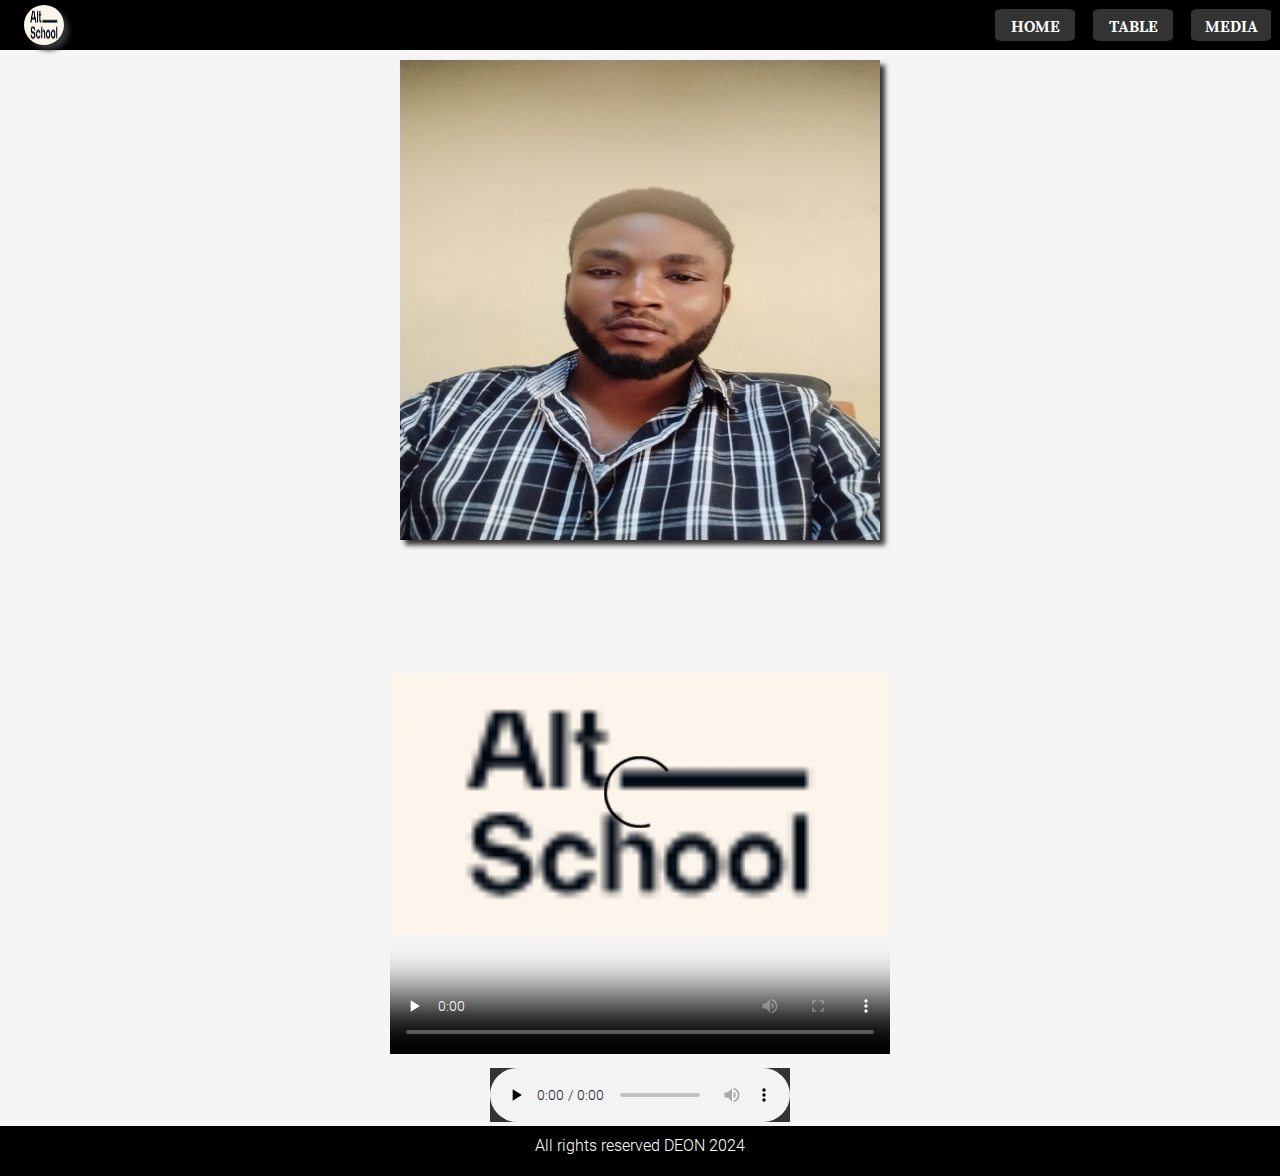
==== media.html @ 3f231986 "initial commit" ====
<!DOCTYPE html>
<html lang="en">
<head>
    <meta charset="UTF-8">
    <meta name="viewport" content="width=device-width, initial-scale=1.0">
    <link rel="stylesheet" href="./resources/css/style.css">
    <title>Oluwanifemi Gideon HTML ASS</title>
</head>
<body>
      <nav class="navBar">
        <div class="logo">
            <img src="./resources/images/logo.png" alt="logo">
        </div>
        <div class="flex">
            <a href="./index.html">HOME</a>
            <a href="./table.html">TABLE</a>
            <a href="./media.html" >MEDIA</a>
        </div>
        <div class="hamburger">
            <form action="">
                <input type="checkbox" name="" id="checkbox">
                <div class="menu">
                    <div></div>
                    <div></div>
                    <div></div>
                </div>
                <div class="menuList">
                    <a href="./index.html">HOME</a>
                    <a href="./table.html">TABLE</a>
                    <a href="./media.html" >MEDIA</a>
                </div>
            </form>
        </div>  
    </nav>
    <picture>
        <source media="(min-width: 1200px)" srcset="resources/images/deon2.jpg">
        <source media="(min-width: 850px)" srcset="resources/images/deon2.jpg">
        <source media="(min-width: 600px)" srcset="resources/images/deon.jpg">
        <source media="(min-width: 320px)" srcset="resources/images/deon3.jpg">
        <img src="resources/images/deon.jpg" alt="an image">
    </picture>
    <div>
        <video poster="./resources/images/logo.png" controls loop preload="none">
            <source src="./resources/videos/vid.mp4" type="video/mp4">
        </video>
    </div>
    <div>
        <audio controls preload="none">
            <source src="./resources/audios/voice.m4a">
        </audio>
    </div>
    <footer class="footerMedia">All rights reserved DEON 2024</footer>
</body>
</html>
---- resources/css/style.css ----
*,*::backdrop, *::after{
    box-sizing: border-box;
}
html{
    scroll-behavior: smooth;
}
body{
    margin: 0;
    padding: 0;
    background-color: #F5F5F5;
}
::selection{
    background-color: #333333;
    color: white;
}
@font-face {
    font-family: roboto;
    src: url(/resources/fonts/Roboto-Light.ttf);
}
@font-face {
    font-family: sourceSerifPro-Bold;
    src: url(/resources/fonts/SourceSerifPro-Bold.ttf);
}
@media screen and (min-width:600px) {
    /* index.hmtl */
    nav{
        display:flex;
        flex-direction: row;
        justify-content: space-between;
        width: 100%;
        height: 50px;
        background-color: black;
    }
    .logo>img{
        width: 2.5em;
        height: 2.5em;
        margin-left: 1em;
        margin-top: 5px;
        border-radius: 90%;
    }
    .hamburger{
        display: none;
    }
    nav>.flex{
        display: flex;
        flex-direction: row;
    }
    nav>div>a{
        display: block;
        width: 5em;
        height: 2em;
        margin: 9px;
        padding-top:0.5em;
        background-color: #333333;
        text-align: center;
        text-decoration: none;
        font-family: sourceSerifPro-Bold;
        color: white;
        border-radius: 10%;
        
    }
    nav>div>a:hover{
        color: #333333;
        background-color: white;
       
    }
    #top{
        text-align: center;
        font-family: sourceSerifPro-Bold;
        color: #333333
    }
    .data>div:first-child{
        background-image: url(/resources/images/deon.jpg);
        background-size: cover;
        background-repeat: no-repeat;
        background-position: center;
        background-blend-mode: overlay;
        background-color: rgba(51, 51, 51, 0.8);
        position: relative;
        left: 50%;
        top: 50%;
        transform: translate(-50%);
        width: 20em;
        height: 22em;
        border: solid 5px #333333;
        border-radius: 5%; 
        cursor: pointer;
    }
    .data>div:first-child:hover{
        background-blend-mode: normal;
    }
    .data>div:nth-child(2){
        position: relative;
        left: 50%;
        transform: translateX(-50%);
        width: 50%;
        height: 15em;
        margin-bottom: 80px;
    }
    span{
        font-weight: bolder;
        font-family: sourceSerifPro-Bold;
    }
    .data>div:nth-child(2)>p{
        background-color: #333333;
        color: white;
        text-align: center;
        font-family: roboto;
        height: 15%;
        padding-top: 10px;
        cursor: grab;
        border-radius: 5px;
    }
    .data>div:nth-child(2)>p:hover{
        background-color: white;
        color: black;
    }
    #bio>p:first-child{
        text-align: center;
        font-size: 25px;
        font-weight: bolder;
        font-family: sourceSerifPro-Bold;
    }
    #bio{
        position: relative;
        left: 50%;
        transform: translateX(-50%);
        width: 50%;
        background-color: rgba(51, 51, 51, 0.5);
        color: black;
        font-size: 20px;
        text-align: center;
        font-family: roboto;
        padding: 10px;
        margin-bottom: 10px;
        border: solid 2px #333333;
    }
    button{
        background-color: #333333;
        color: #F5F5F5;
        width: 3em;
        height: 3em;
        border-radius: 100%;
        transform: rotate(-90deg);
        position: fixed;
        bottom: 10%;
        right: 1%;
        cursor: pointer;
    }
    /* table.html */
    table{
        position: relative;
        left: 50%;
        transform: translateX(-50%);
        font-family: roboto;
        height: 32em;
        border: solid 1px black;
     }
     td{
         padding: 0 10px 0 10px;
     }
     tr:nth-child(odd){
         background-color: #333333;
         color: white;
     }
     tr:nth-child(even){
        background-color: #5e5c5c;
        color: white;
    }
     /* media.html */
     img{
         position: relative;
         left: 50%;
         transform: translateX(-50%);
         width: 30em;
         height: 30em;
         box-shadow: 5px 5px 5px #333333 ;
         margin-top: 10px;
     }
     video{
         position: relative;
         left: 50%;
         transform: translateX(-50%);
         height: 500px;
         width: 500px;
         margin-top: 10px;
     }
     audio{
         position: relative;
         left: 50%;
         transform: translateX(-50%);
         background-color: #333333;
         margin-top: 10px;
     }
     /* footers */
    .footer{
        width: 100%;
        height: 50px;
        background-color: black;
        color: white;
        text-align: center;
        font-family: roboto;
        padding-top: 10px;
    }
    .footerTable{
        position: fixed;
        bottom: 0;
        width: 100%;
        height: 50px;
        background-color: black;
        color: white;
        text-align: center;
        padding-top: 10px;
        font-family: roboto;
    }
    .footerMedia{
        width: 100%;
        height: 50px;
        background-color: black;
        color: white;
        text-align: center;
        font-family: roboto;
        padding-top: 10px;
    }
}
@media (max-width:599px){
    /* index.html */
    nav{
        display:flex;
        flex-direction: row;
        justify-content: space-between;
        width: 100%;
        height: 50px;
        background-color: black;
    }
    .logo>img{
        width: 2.5em;
        height: 2.5em;
        margin-left: 1em;
        margin-top: 5px;
        border-radius: 90%;
    }
    .flex{
        display: none;
    }
    #checkbox{
        width: 30px;
        height: 30px;
        position: absolute;
        top: 2px;
        right: 30px;
        opacity: 0;
        cursor: pointer;
        z-index: 1;
    }
    .menu{
        width: 30px;
        height: 30px;
        position: absolute;
        top: 5px;
        right:30px;
    }
    .menu>div{
        height: 5px;
        width: 100%;
        background-color: #F5F5F5;
        margin-top: 5px;
        border-radius: 5px;
    }
    .menuList{
        height: 0;
        width: 10em;
        background-color: rgba(51, 51, 51, 0.8);
        position: absolute;
        top: 50px;
        right: 0;
        overflow: hidden;
        z-index: 3;
        transition: all 0.5s;
    }
    .menuList>a{
        display: block;
        height: 2em;
        margin: 9px;
        padding-top:0.5em;
        background-color: #333333;
        text-align: center;
        text-decoration: none;
        font-family: sourceSerifPro-Bold;
        color: white;
        border-radius: 10%; 
    }
    .menuList>a:hover{
        color: #333333;
        background-color: white;
       
    }
    #checkbox:checked~.menuList{
        height: 12em;
        padding: 10px;
        border: solid 2px #333333;
        border-radius: 5px;
        transition: all 0.5s;
    }
    #top{
        text-align: center;
        font-family: sourceSerifPro-Bold;
        font-size: 25px;
        color: #333333
    }
    .data>div:first-child{
        background-image: url(/resources/images/deon.jpg);
        background-size: cover;
        background-repeat: no-repeat;
        background-position: center;
        background-blend-mode: overlay;
        background-color: rgba(51, 51, 51, 0.8);
        position: relative;
        left: 50%;
        top: 50%;
        transform: translate(-50%);
        width: 20em;
        height: 22em;
        border: solid 5px #333333;
        border-radius: 5%; 
        cursor: pointer;
    }
    .data>div:first-child:hover{
        background-blend-mode: normal;
    }
    .data>div:nth-child(2){
        position: relative;
        left: 50%;
        transform: translateX(-50%);
        width: 50%;
        height: 23em;
        margin-bottom: 80px;
    }
    span{
        font-weight: bolder;
        font-family: sourceSerifPro-Bold;
    }
    .data>div:nth-child(2)>p{
        background-color: #333333;
        color: white;
        text-align: center;
        font-family: roboto;
        height: 15%;
        padding-top: 10px;
        cursor: grab;
        border-radius: 5px;
    }
    .data>div:nth-child(2)>p:hover{
        background-color: white;
        color: black;
    }
    #bio>p:first-child{
        text-align: center;
        font-size: 20px;
        font-weight: bolder;
        font-family: sourceSerifPro-Bold;
    }
    #bio{
        position: relative;
        left: 50%;
        transform: translateX(-50%);
        width: 50%;
        height: auto;
        background-color: rgba(51, 51, 51, 0.5);
        color: black;
        font-size: 16px;
        text-align: center;
        font-family: roboto;
        padding: 10px;
        margin-bottom: 10px;
        border: solid 2px #333333;
    }
    button{
        background-color: #333333;
        color: #F5F5F5;
        width: 3em;
        height: 3em;
        border-radius: 100%;
        transform: rotate(-90deg);
        position: fixed;
        bottom: 10%;
        right: 1%;
        cursor: pointer;
    }
    /* table.html */
    table{
        position: relative;
        left: 50%;
        transform: translateX(-50%);
        height: 40em;
        font-family: roboto;
        font-size: 14px;
        border: solid 1px #5e5c5c;
     }
     td{
         padding: 0 10px 0 10px;
     }
     tr:nth-child(odd){
        background-color: #333333;
        color: white;
    }
    tr:nth-child(even){
       background-color: #5e5c5c;
       color: white;
   }
     /* media.html */
     img{
         position: relative;
         left: 50%;
         transform: translateX(-50%);
         width: 20em;
         height: 22em;
         box-shadow: 5px 5px 5px #333333 ;
         margin-top: 10px;
     }
     video{
         position: relative;
         left: 50%;
         transform: translateX(-50%);
         height: 300px;
         width: 300px;
         margin-top: 10px;
     }
     audio{
         position: relative;
         left: 50%;
         transform: translateX(-50%);
         background-color: #333333;
         margin-top: 10px;
     }
     /* footer */
    .footer{
        width: 100%;
        height: 50px;
        background-color: black;
        color: white;
        text-align: center;
        font-family: roboto;
        font-size: 12px;
        padding-top: 15px;
    }
    .footerTable{
        position: fixed;
        bottom: 0;
        width: 100%;
        height: 50px;
        background-color: black;
        color: white;
        font-family: roboto;
        text-align: center;
        padding-top: 10px;
    }
    .footerMedia{
        position: fixed;
        bottom: 0;
        width: 100%;
        height: 50px;
        background-color: black;
        color: white;
        font-family: roboto;
        text-align: center;
        padding-top: 10px;
    }
}
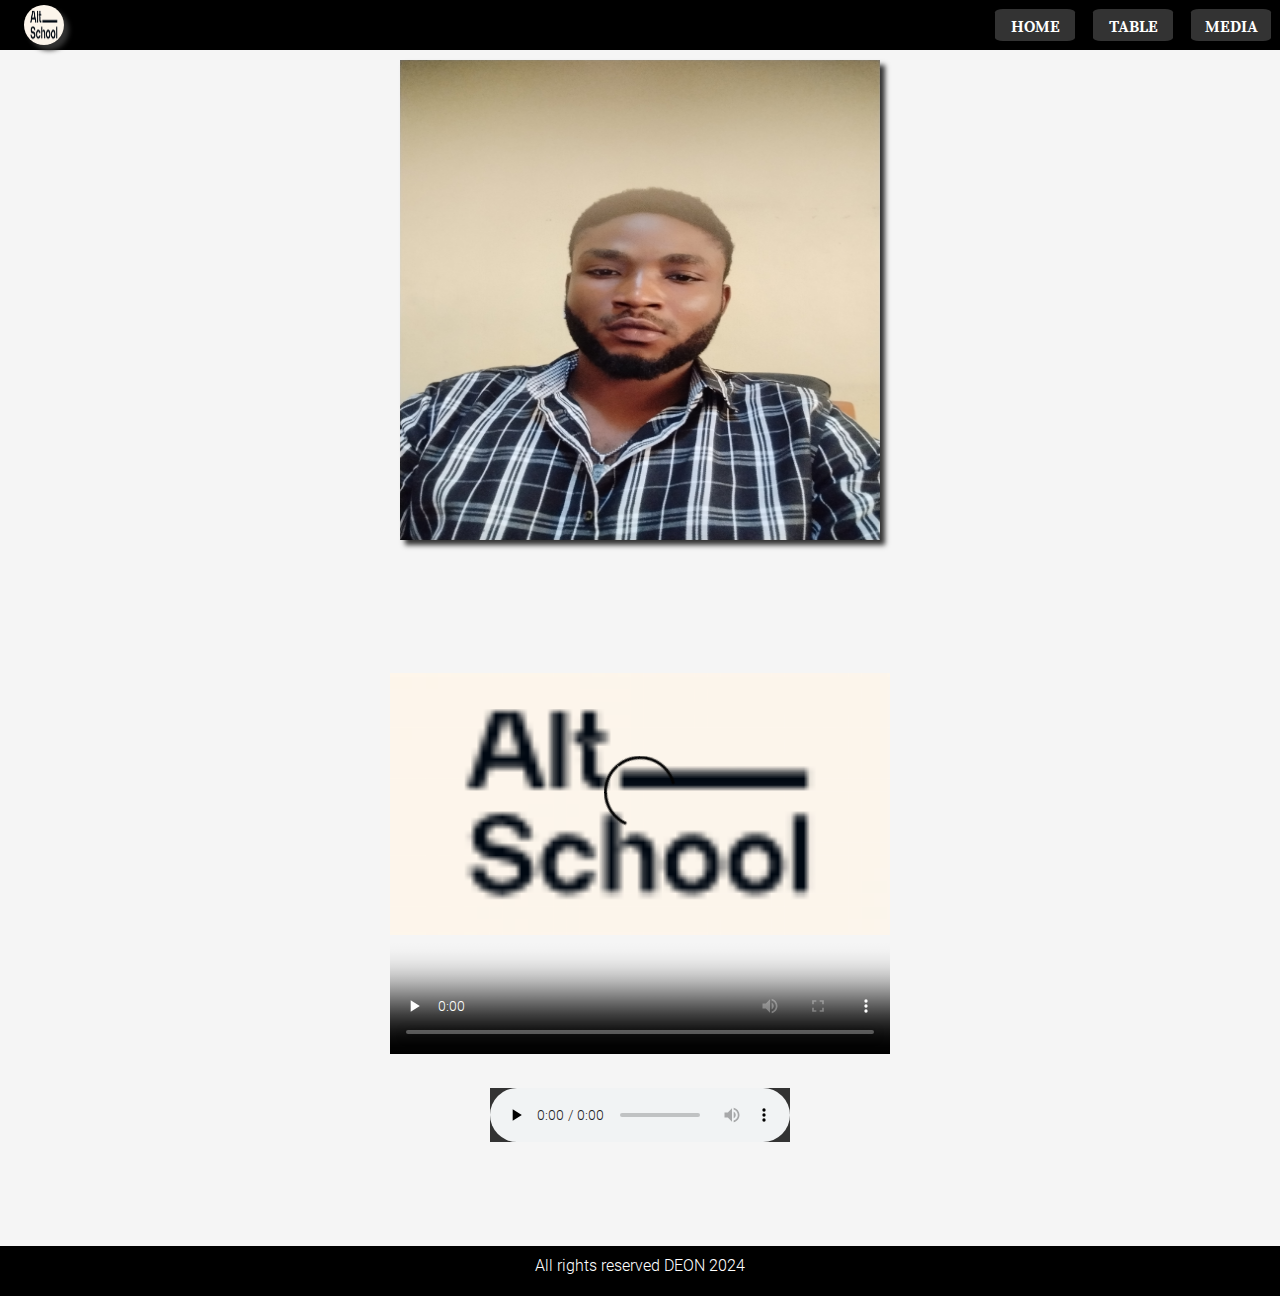
==== commit 81675908: "second commit" ====
--- a/media.html
+++ b/media.html
@@ -49,6 +49,6 @@
             <source src="./resources/audios/voice.m4a">
         </audio>
     </div>
-    <footer class="footerMedia">All rights reserved DEON 2024</footer>
+    <footer class="footer">All rights reserved DEON 2024</footer>
 </body>
 </html>--- a/resources/css/style.css
+++ b/resources/css/style.css
@@ -155,6 +155,7 @@
         font-family: roboto;
         height: 32em;
         border: solid 1px black;
+        margin: 10px 0 0 10px;
      }
      td{
          padding: 0 10px 0 10px;
@@ -190,7 +191,8 @@
          left: 50%;
          transform: translateX(-50%);
          background-color: #333333;
-         margin-top: 10px;
+         margin-top: 30px;
+         margin-bottom: 100px;
      }
      /* footers */
     .footer{
@@ -212,15 +214,6 @@
         text-align: center;
         padding-top: 10px;
         font-family: roboto;
-    }
-    .footerMedia{
-        width: 100%;
-        height: 50px;
-        background-color: black;
-        color: white;
-        text-align: center;
-        font-family: roboto;
-        padding-top: 10px;
     }
 }
 @media (max-width:599px){
@@ -396,6 +389,7 @@
         font-family: roboto;
         font-size: 14px;
         border: solid 1px #5e5c5c;
+        margin: 30px 0 10px 0;
      }
      td{
          padding: 0 10px 0 10px;
@@ -407,32 +401,33 @@
     tr:nth-child(even){
        background-color: #5e5c5c;
        color: white;
-   }
+    }
      /* media.html */
-     img{
-         position: relative;
-         left: 50%;
-         transform: translateX(-50%);
-         width: 20em;
-         height: 22em;
-         box-shadow: 5px 5px 5px #333333 ;
-         margin-top: 10px;
-     }
-     video{
-         position: relative;
-         left: 50%;
-         transform: translateX(-50%);
-         height: 300px;
-         width: 300px;
-         margin-top: 10px;
-     }
-     audio{
-         position: relative;
-         left: 50%;
-         transform: translateX(-50%);
-         background-color: #333333;
-         margin-top: 10px;
-     }
+    img{
+        position: relative;
+        left: 50%;
+        transform: translateX(-50%);
+        width: 20em;
+        height: 22em;
+        box-shadow: 5px 5px 5px #333333 ;
+        margin-top: 10px;
+    }
+    video{
+        position: relative;
+        left: 50%;
+        transform: translateX(-50%);
+        height: 300px;
+        width: 300px;
+        margin-top: 10px;
+    }
+    audio{
+        position: relative;
+        left: 50%;
+        transform: translateX(-50%);
+        background-color: #333333;
+        margin-top: 25px;
+        margin-bottom: 100px;
+    }
      /* footer */
     .footer{
         width: 100%;
@@ -455,15 +450,4 @@
         text-align: center;
         padding-top: 10px;
     }
-    .footerMedia{
-        position: fixed;
-        bottom: 0;
-        width: 100%;
-        height: 50px;
-        background-color: black;
-        color: white;
-        font-family: roboto;
-        text-align: center;
-        padding-top: 10px;
-    }
 }